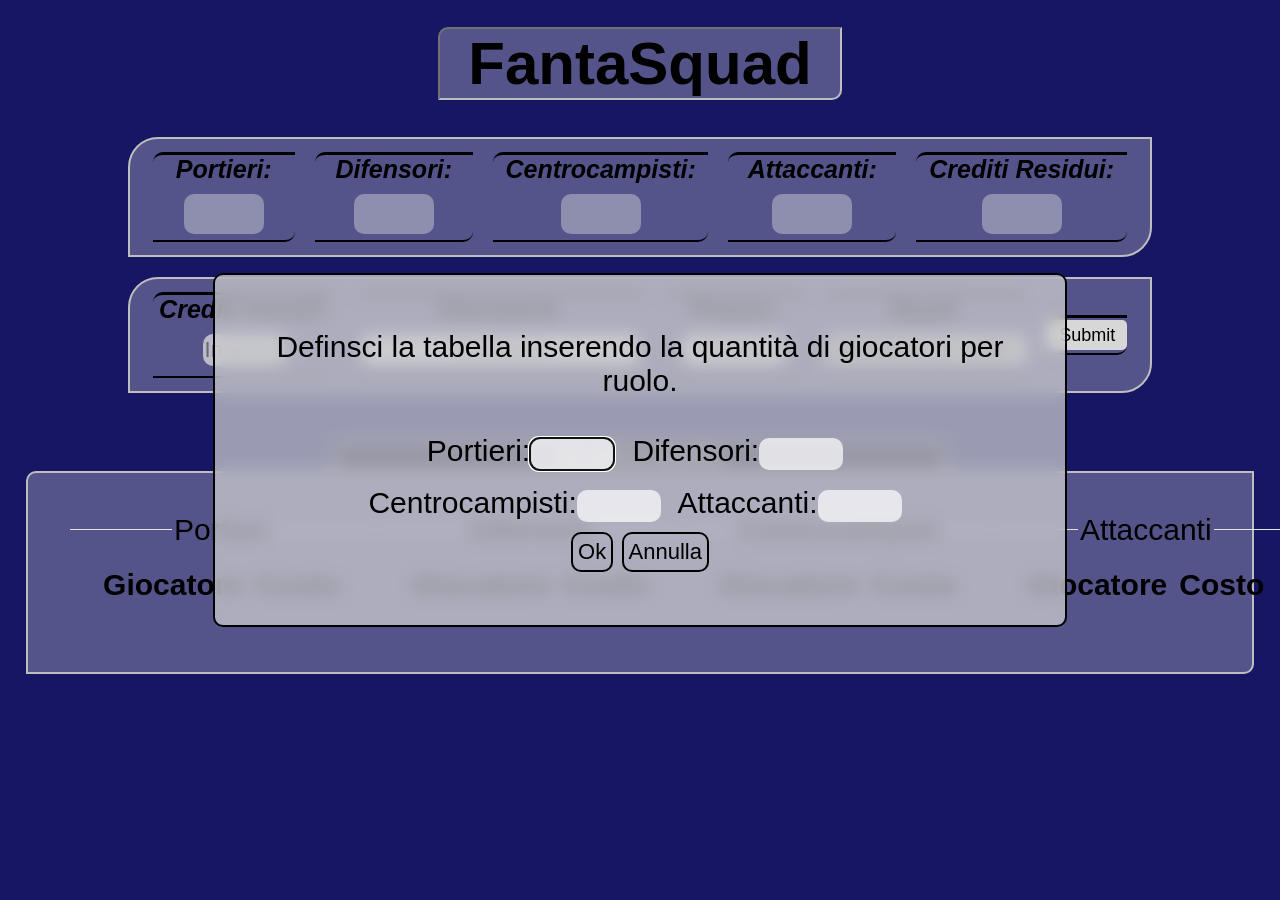
==== index.html @ c5d9f377 "Rename Prova.html to index.html" ====
<!DOCTYPE html>
<html>
 <head>
  <title>Prova</title>
  <link rel="stylesheet" href="Styles2.css">
  <meta charset="utf-8">
  <meta name="viewport" content="width=device-width, initial-scale=1.0">
</head>
 <body>
 <h1>FantaSquad</h1>
 <div id="container">
 <div id="math-div">
    <label>Portieri:
	<div id="math-p" class="math-div"></div></label>
	<label>Difensori:
	<div id="math-d" class="math-div"></div></label>	
   <label>Centrocampisti:
	<div id="math-c" class="math-div"></div></label>
	<label>Attaccanti:
	<div id="math-a" class="math-div"></div></label>
   <label>Crediti Residui:
   <div id ="crediti-residui" class="math-div"></div></label></div>
 <div id="input-div">
 <label>Crediti Iniziali:
	<input id="crediti-iniziali" type="number" placeholder="Inserisci i crediti iniziali" style="width: 80px" onchange="creditTransform()"></label>
 <label>Giocatore:
 <input type="text" id="text-input" placeholder="Giocatore" autofocus></label>
 <label>Prezzo:
 <input type="number" id="number-input" placeholder="Prezzo"></label>
 <label>Ruoli:
 <select id="sel" onchange="selectChange()">
    <option value="" >Seleziona un ruolo</option>
    <option value="portieri">Portieri</option>
	<option value="difensori">Difensori</option>
    <option value="centrocampisti">Centrocampisti</option>
    <option value="attaccanti">Attaccanti</option>
 </select></label>
 <label><button type"button" id="submit-btn">Submit</button></label>
  </div>
  </div>
<br>
<main id="main">
<button id="modifica-tab" class="modifica-tab">Modifica tabella</button>

  <div class="main-table">
   <fieldset id="field-p">
   <legend id="legend-p">Portieri</legend>
  <table id="table-portieri">
   <tr>
    <th>Giocatore</th>
    <th>Costo</th>
   </tr>
</table>
  </fieldset>
  
  <fieldset id="field-d">
   <legend id="legend-d">Difensori</legend>
  <table id="table-difensori">
   <tr>
    <th>Giocatore</th>
    <th>Costo</th>
   </tr>
</table>
  </fieldset>
  
  <fieldset id="field-c">
   <legend id="legend-c">Centrocampisti</legend>
  <table id="table-centrocampisti">
   <tr>
    <th>Giocatore</th>
    <th>Costo</th>
   </tr>
</table>
  </fieldset>
  
  <fieldset id="field-a">
   <legend id="legend-a">Attaccanti</legend>
  <table id="table-attaccanti">
   <tr>
    <th>Giocatore</th>
    <th>Costo</th>
   </tr>
</table>
  </fieldset></div>
  </main>
  
  
  <dialog id="dialog-mod">
  <div class="dialog-div">
  <p class="dialog-p" id="dialog-p"></p>
   <input  id="dialog-input">
   <div class="button-div">
   <button type="button" id="dialog-ok" class="dialog-button">Ok</button>
   <button type="button" id="dialog-annulla" class="dialog-button">Annulla</button>
   <button type="button" id="dialog-reset" class="dialog-button">Cancella</button>
   </div>
  </dialog>
   <dialog id="dialog-data">
  <div class="dialog-div">
  <p class="dialog-data-p" id="dialog-p">È stata trovata una sessione in memoria.<br><br>Vuoi cominciare una nuova sessione o caricare la sessione precedente?</p>
   <div class="button-div button-data-div">
   <button type="button" id="dialog-new-session" class="dialog-button">Comincia una nuova sessione</button>
   <button type="button" id="dialog-load-session" class="dialog-button">Carica la sessione precedente</button>
   </div>
  </dialog>
  
  <dialog id="dialog-sure">
  <div class="dialog-div">
  <p class="dialog-data-p" id="dialog-p">Cominciando una nuova sessione, i dati precedenti verranno eliminati.<br><br>Avviare una nuova sessione?
   <div class="button-div button-sure-div">
   <button type="button" id="dialog-sure-yes" class="dialog-button">Si</button>
   <button type="button" id="dialog-sure-no" class="dialog-button">No</button>
   </div>
  </dialog>
  
  <dialog id="dialog-alert">
  <div class="dialog-alert">
   <p id="dialog-alert-p"><</p>
   <button id="dialog-alert-ok" type="button" class="dialog-button">Ok</button></div>
   </dialog>
   
<script src="Script2.js"></script>
</body>
</html>
---- Styles2.css ----
input::-webkit-outer-spin-button,
input::-webkit-inner-spin-button
{
   -webkit-appearance: none;
   margin: 0;
}
body {
color: black;
font-size: 30px;
background: #191970;
margin:0;
font-family: Trebuchet MS, sans-serif;
background-image: url("https://media.istockphoto.com/id/1399403077/it/vettoriale/campo-da-calcetto-vista-dallalto-dalla-linea-del-campo-di-calcio.jpg?s=2048x2048&w=is&k=20&c=IVpkBdVH_qXAVeG_hE9LUt446IJffKzWP0srDXzByU0=");
background-position: center top;

}
.divisor{
	margin: 10px 10% 10px 10%;
	height: 10px;
	width: 80%;
	border: 2px inset blue;
	border-radius: 10px;
	background-color:lightgray;
}

h1{
	width: 400px;
	text-align: center;
	margin: 3vh auto;
	border-radius: 10px 0 10px 0;
	border: 2px inset lightgray;
	background: rgba(255,255,255,0.3);
	backdrop-filter: blur(7px);
	
}


#container {
	width: 100%;
	height: auto;
	display: flex;
	flex-flow: column;
	justify-content: space-evenly;
	align-items: center;
	background-color: transparent;
	padding: 0;
	border: none;
	margin: 0;

}
#input-div,  #math-div{
	height: auto;
	width: auto;
	margin: 10px 10%;
	display: flex;
	align-items: center;
	justify-content: start;
	flex-flow:row;
	border: 2px solid lightgray;
	border-radius: 30px 0 30px 0;
	background: rgba(255,255,255,0.3);
	backdrop-filter: blur(7px);
	
padding: 1%;	
}

.main-table{
	width: auto;
	height: auto;
	margin: 0 auto;
	border: 2px solid lightgray;
	border-radius: 10px 0 10px 0;
	background: rgba(255,255,255,0.3);
	display: flex;
	justify-content: space-between;
	padding: 40px;
	backdrop-filter: blur(10px);
	}

main{
	text-align: center;
	width: auto;
	height: auto;
	margin: 0 2%;
	background: transparent;
}
	

.modifica-tab{
	padding: 0;
	height: 30px;
	width: 50%;
	margin: 0 0;
	border: 2px solid lightgray;
	border-radius: 10px 10px 0 0;
	border-bottom: none;
	font-size: 24px;
	color: lightgray;
	background:rgba(0,0,0,0.4);
	backdrop-filter: blur(5px);
	
}





img{
	position: fixed;
	object-fit: cover;
	z-index: -1;
	width: 100%;
	height: 100%;
	margin: 0;
	transform: rotate(0deg)
	
}


#submit-btn{
	width: 80px;
	height: 30px;
	margin: 3% 0;
	font-size: 18px;
	border-radius: 5px;
	border: none;
}


input, select {
	height: 30px;
	margin: 10px 0;
	border-radius: 10px;
	border: none;
	background: rgba(255,255,255, 0.7);
	font-size: 22px;
	text-align: center;
	
}

select{
	background-color: rgba(255,255,255, 0.7);
	border-radius: 10px;
}



label{
	padding: 1 px;
    text-align:center;
	color: black;
	font-size: 25px;
	border-top: 3px solid black;
    border-bottom:2px solid black;
	border-radius: 10px 0 10px 0;
	margin: 0 1%;
	font-style: italic;
	font-weight: 600;
}


.math-div{
	width: 80px;
	height: 4.5vh;
	padding: auto;
	border-radius: 10px;
	background: rgba(255,255,255, 0.4);
	
}

select:hover, #submit-btn:hover,#crediti-iniziali2,#modifica-tab{
	cursor: pointer;
}




#number-input{
	width: 100px;
	height: 30px;
}

div {
  background-color: white;
  width: 200px;
  height: 30px;
  margin-top: 10px;
  color: black;
  display: inline-block;
  font-weight: 100;
 
}

.td-border-p{
	border-bottom: 4px solid yellow;
}
.td-border-d{
	border-bottom: 4px solid green;
}
.td-border-c{
	border-bottom: 4px solid blue;
}
.td-border-a{
	border-bottom: 4px solid red;
}


.mouse-over{
	cursor: pointer;
	transform: scale(1.3,1.3);

}

.dialog-button:hover{
	cursor: pointer;
	transform: scale(1.1,1.1);
	background: black;
	color:white;
	font-size: 24px;
}
	
fieldset{
	width: 300px;
	text-align: center;
	border: none;
	border-top: 1px solid white;
}


td{
	background: rgba(255,255,255, 0.4);
	border-radius: 30px;
	width: 80%;
	height: 30px;
	color: black;
	font-size: 25px;
	
}


table{
	border-spacing: 10px;
}

.dialog-table{
	width: 80px;
	height: 30px;
	margin-right: 10px;
}


.button-div{
	display: flex;
	justify-content: space-evenly;
	width: 80%;
	background: transparent;
	height: auto;
}
 
#dialog-mod{
	width:400px;
	height: 150px;
	border: 2px solid black;
	border-radius: 10px;
	background: rgba(211,211,211,0.7);
	backdrop-filter: blur(8px);
	padding: 25px;
	
}

#dialog-data{
	width:800px;
	height: 300px;
	border: 2px solid black;
	border-radius: 10px;
	background: rgba(211,211,211,0.7);
	backdrop-filter: blur(8px);
	padding: 25px;
	text-align: center;	
}

.button-data-div{
	width: 100%;
	height: 60px;
	}

#dialog-sure{
	width:700px;
	height: 250px;
	border: 2px solid black;
	border-radius: 10px;
	background: rgba(211,211,211,0.3);
	backdrop-filter: blur(8px);
	padding: 25px;
	text-align: center;	
}

.button-sure-div{
	height: 60px;
}

#dialog-sure-yes,#dialog-sure-no{
	font-size: 24px;
	width: 80px;
	height: 40px;
	margin: auto 0;
}

#dialog-sure-yes:hover,#dialog-sure-no:hover{
	cursor: pointer;
	transform: scale(1.2,1.2);
	background: darkgreen;
	font-size: 28px;
}

#dialog-sure-no:hover{
	background: darkred;
}


.dialog-data-p{
	letter-spacing: 2px;
    line-height: 28px;	
}

#dialog-alert{
	border: 2px solid black;
	border-radius: 10px;
	background: rgba(255,0,0,0.6);
	backdrop-filter: blur(8px);
	padding: 25px;
	text-align: center;	
}

.dialog-alert{
	display: inline;
	margin: auto;
	background: transparent;
}


.dialog-p{
	margin: 0;
	font-size: 24px;
	font-weight: bold;
}


.dialog-div{
	width: 95%;
	height: 95%;
	display: flex;
	flex-flow: column;
	margin: auto;
	justify-content: space-evenly;
	align-items: center;
	background: transparent;
	
}



#dialog-input{
	width: 80%;
	height: 30px;
	border: 2px solid black;
	border-radius: 10px;
	background: transparent;
}

.dialog-button{
	font-size: 22px;
	border-radius: 10px;
	background:transparent;
	padding: 5px 5px;
	border: 2px solid black;
	font-weight: 500;
	
}


.dialog-button:hover{
	cursor:pointer;
}

.legend-p{
	text-shadow: 0px 2px 10px yellow,
	             0px 2px 10px yellow;
	font-size: 42px;
	font-weight: bold;
	color: white;
	transition: font 2s;
	
	
	}
	
.fieldset-p{
	box-shadow : 0px -12px 7px -9px #b8b814,
	             0px -12px 7px -9px #b8b814,
				 0px -12px 7px -9px #b8b814;
	background: linear-gradient(rgba(184, 184, 20, 0.4),rgba(184, 184, 20, 0.3),
	                                  rgba(184, 184, 20, 0.2),rgba(184, 184, 20, 0));
									  
	border-radius: 30px;
	transition: border-radius 1.5s;
	
}

.legend-d{
	text-shadow: 0px 2px 10px green,
	             0px 2px 10px green;
	font-size: 42px;
	font-weight: bold;
	color: white;
	transition: font 2s;
	}
	
.fieldset-d{
	box-shadow : 0px -12px 7px -9px #0a5c0a,
	             0px -12px 7px -9px #0a5c0a,
				 0px -12px 7px -9px #0a5c0a;
		background: linear-gradient(rgba(10, 92, 10, 0.4),rgba(10, 92, 10, 0.3),
	                                  rgba(10, 92, 10, 0.2),rgba(10, 92, 10, 0));
									  
	border-radius: 30px;
	transition: border-radius 1.5s;
	
}

.legend-c{
	text-shadow: 0px 2px 10px blue,
	             0px 2px 10px blue;
	font-size: 42px;
	font-weight: bold;
	color: white;
	transition: font 2s;
	}
	
.fieldset-c{
	box-shadow : 0px -12px 7px -9px #1414b8,
	             0px -12px 7px -9px #1414b8,
				 0px -12px 7px -9px #1414b8;
	background: linear-gradient(rgba(20, 20, 184, 0.4),rgba(20, 20, 184, 0.3),
	                                  rgba(20, 20, 184, 0.2),rgba(20, 20, 184, 0));
									  
	border-radius: 30px;
	transition: border-radius 1.5s;
	
}

.legend-a{
	text-shadow: 0px 2px 10px red,
	             0px 2px 10px red;
	font-size: 42px;
	font-weight: bold;
	color: white;
	transition: font 2s;
	}
	
.fieldset-a{
	box-shadow : 0px -12px 7px -9px #b81414,
	             0px -12px 7px -9px #b81414,
				 0px -12px 7px -9px #b81414;
	background: linear-gradient(rgba(184, 20, 20, 0.4),rgba(184, 20, 20, 0.3),
	                                  rgba(184, 20, 20, 0.2),rgba(184, 20, 20, 0));
	border-radius: 30px;
	transition: border-radius 1.5s;
	
}
.hidden {
	display: none;
}
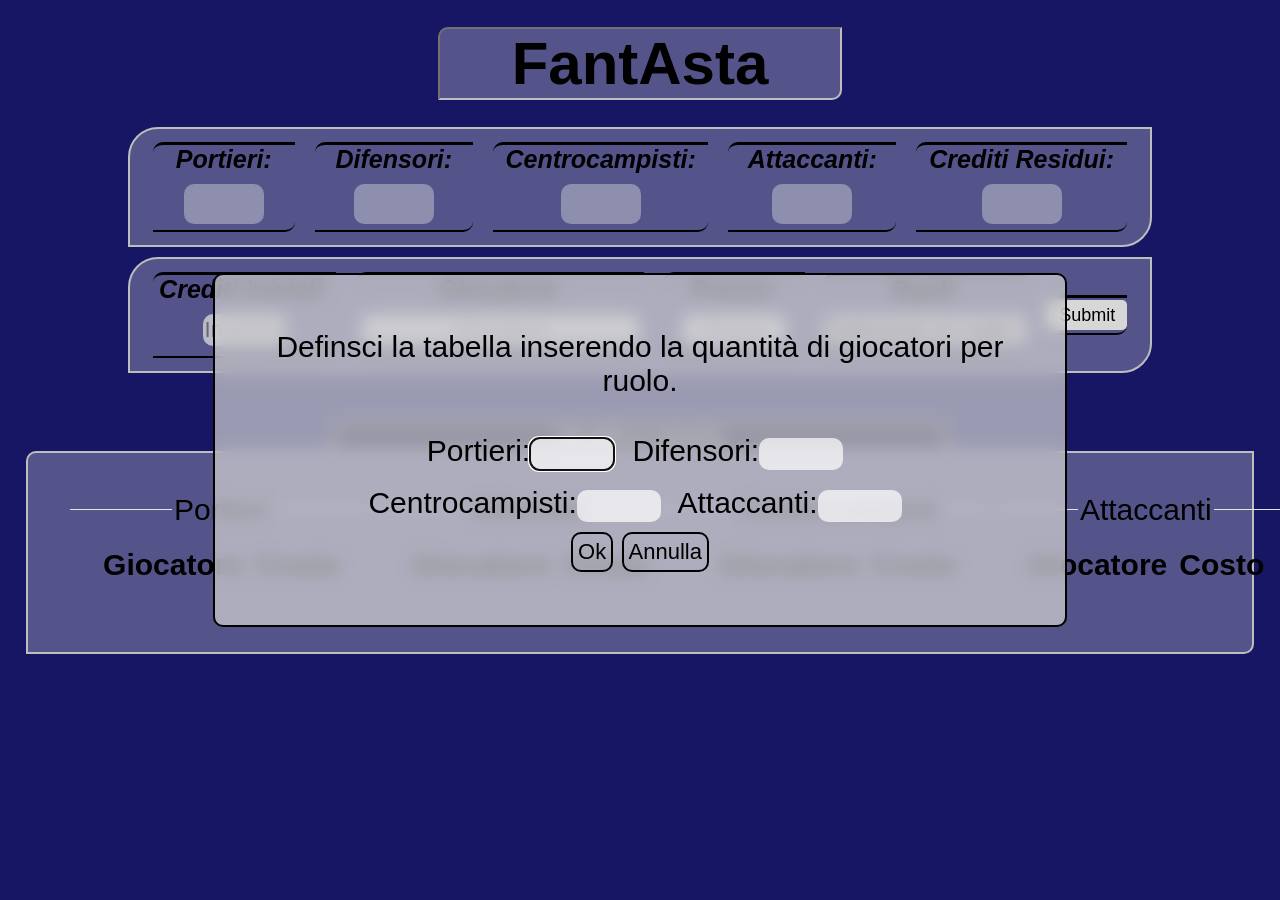
==== commit 4737f686: "Rename title from 'Prova' to 'FantAsta'" ====
--- a/index.html
+++ b/index.html
@@ -1,14 +1,13 @@
 <!DOCTYPE html>
 <html>
  <head>
-  <title>Prova</title>
+  <title>FantAsta</title>
   <link rel="stylesheet" href="Styles2.css">
   <meta charset="utf-8">
   <meta name="viewport" content="width=device-width, initial-scale=1.0">
 </head>
  <body>
- <h1>FantaSquad</h1>
- <div id="container">
+ <h1>FantAsta</h1>
  <div id="math-div">
     <label>Portieri:
 	<div id="math-p" class="math-div"></div></label>
@@ -36,7 +35,6 @@
     <option value="attaccanti">Attaccanti</option>
  </select></label>
  <label><button type"button" id="submit-btn">Submit</button></label>
-  </div>
   </div>
 <br>
 <main id="main">
--- a/Styles2.css
+++ b/Styles2.css
@@ -469,4 +469,160 @@
 }
 .hidden {
 	display: none;
-}+}
+
+@media (max-width: 768px) {
+	body {
+		font-size: 18px;
+	}
+
+	h1 {
+		width: 90%;
+		font-size: 26px;
+		padding: 10px 5px;
+		box-sizing: border-box;
+	}
+
+	.divisor {
+		width: 90%;
+		margin: 10px auto;
+	}
+
+	/* Impila i controlli di input e calcolo in verticale */
+	#input-div{
+		width: 90%;
+		margin: 10px auto;
+		flex-direction: column;
+		align-items: stretch;
+		padding: 15px;
+		box-sizing: border-box;
+		border-radius: 20px 0 20px 0;
+	}
+
+		#math-div {
+		position: sticky;
+		top: 0;
+		z-index: 100;
+		width: 95%;
+		margin: 10px auto;
+		display: grid;
+		grid-template-columns: 1fr 1fr 1fr 1fr;
+		gap: 10px;
+		align-items: center;
+		padding: 15px;
+		box-sizing: border-box;
+		border-radius: 20px 0 20px 0;
+
+	}
+
+		#math-div > :last-child {
+		grid-column: 1 / -1;
+		width: 50%; 
+		justify-self: center;
+		font-size: 24px;
+	}
+
+	#math-div > label {
+		display: block;
+		font-size: 0;
+	}
+
+	#math-div > label::first-letter {
+		font-size: 24px;
+	}
+
+	label {
+		font-size: 18px;
+		margin: 8px 0 4px 0;
+		padding: 4px;
+	}
+
+	input, select, #number-input {
+		width: 100%;
+		height: 38px;
+		font-size: 18px;
+		box-sizing: border-box;
+		margin: 5px 0 12px 0;
+	}
+
+	#submit-btn {
+		width: 100%;
+		height: 40px;
+		font-size: 18px;
+		margin-top: 10px;
+	}
+
+	.math-div {
+		width: 100%;
+		height: auto;
+		min-height: 36px;
+		line-height: 36px;
+		text-align: center;
+		margin-bottom: 10px;
+	}
+
+	/* Impila le 4 colonne dei ruoli (P, D, C, A) in verticale */
+	main {
+		width: 95%;
+		margin: 0 auto;
+	}
+
+	.modifica-tab {
+		width: 85%;
+		font-size: 18px;
+		height: 36px;
+	}
+
+	.main-table {
+		flex-direction: column;
+		align-items: center;
+		width: 100%;
+		padding: 15px 10px;
+		box-sizing: border-box;
+		gap: 25px;
+	}
+
+	fieldset {
+		width: 95%;
+		margin: 0 auto;
+		padding: 10px;
+		box-sizing: border-box;
+	}
+
+	.legend-p, .legend-d, .legend-c, .legend-a {
+		font-size: 28px;
+	}
+
+	table {
+		width: 100%;
+		border-spacing: 6px;
+	}
+
+	td {
+		font-size: 18px;
+		height: 34px;
+	}
+
+	/* Adattamento finestre modali (Dialog) su schermo piccolo */
+	#dialog-mod, #dialog-data, #dialog-sure, #dialog-alert {
+		padding: 15px;
+		box-sizing: border-box;
+	}
+
+	.dialog-p, .dialog-data-p {
+		font-size: 18px;
+		letter-spacing: 1px;
+		line-height: 22px;
+	}
+
+	.button-div {
+		width: 100%;
+		flex-wrap: wrap;
+		gap: 10px;
+	}
+
+	.dialog-button {
+		font-size: 16px;
+		padding: 8px 12px;
+	}
+}
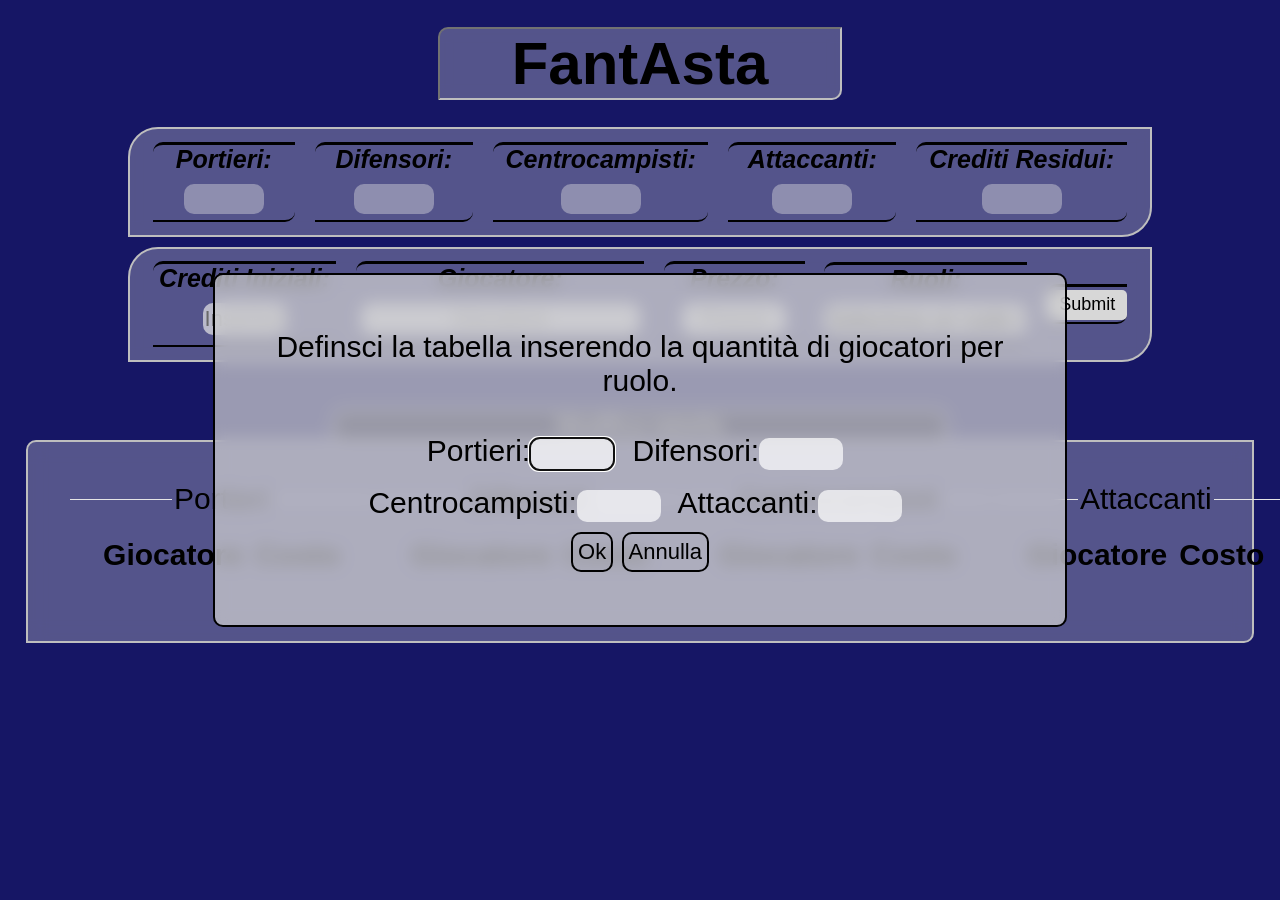
==== commit 06d95d16: "Fix HTML formatting and structure" ====
--- a/index.html
+++ b/index.html
@@ -34,7 +34,7 @@
     <option value="centrocampisti">Centrocampisti</option>
     <option value="attaccanti">Attaccanti</option>
  </select></label>
- <label><button type"button" id="submit-btn">Submit</button></label>
+ <label><button type="button" id="submit-btn">Submit</button></label>
   </div>
 <br>
 <main id="main">
--- a/Styles2.css
+++ b/Styles2.css
@@ -161,7 +161,7 @@
 
 .math-div{
 	width: 80px;
-	height: 4.5vh;
+	height: 1.2em;
 	padding: auto;
 	border-radius: 10px;
 	background: rgba(255,255,255, 0.4);
@@ -527,7 +527,7 @@
 		font-size: 0;
 	}
 
-	#math-div > label::first-letter {
+	#math-div > label::first-letter, #math-div > label > div {
 		font-size: 24px;
 	}
 
